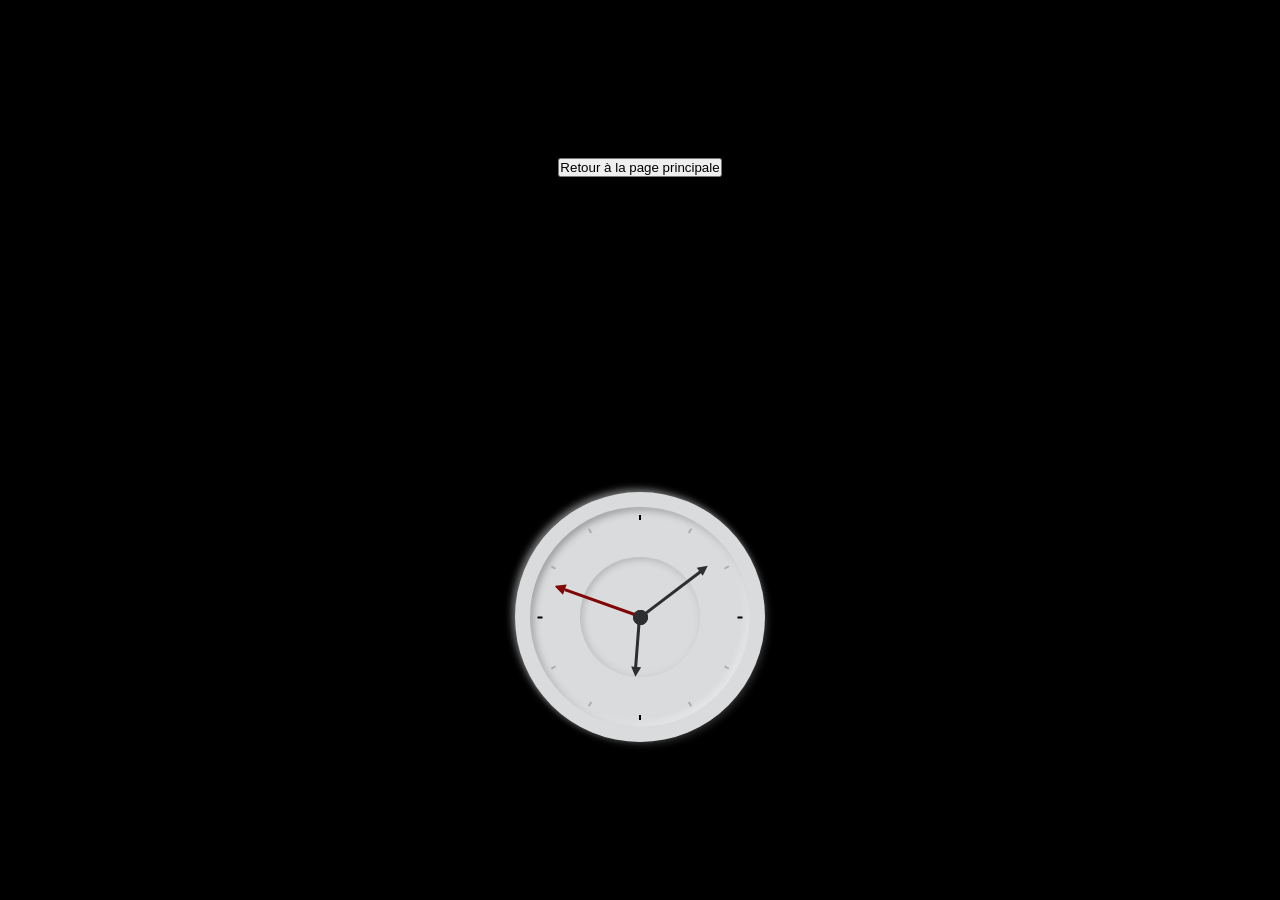
==== Web page/Mini project/Simple clock/index.html @ 9ea93c0d "Add analog clock mini-projects and main page Add two analog clock mini-projects (simple and complex)" ====
<!DOCTYPE html>
<html lang="fr">
<head>
    <meta charset="UTF-8">
    <meta name="viewport" content="width=device-width, initial-scale=1.0">
    <link rel="stylesheet" href="style.css">
    <link rel="html" href="../../"
    <script src="https://code.jquery.com/jquery-3.6.3.js"></script>
    <title>Horloge</title>
</head>
<body>
    <a href="../../main.html">
        <div class="pp">
            <button class="back_btn">Retour à la page principale</button>
        </div>
    </a>
    <div class="horloge">
        <div class="centre"></div>
        <div class="centre2"></div>
        <div class="indicateur">
            <div></div>
            <div></div>
            <div></div>
            <div></div>
            <div></div>
            <div></div>
            <div></div>
            <div></div>
            <div></div>
            <div></div>
            <div></div>
            <div></div>
        </div>
        <div class="aiguille-seconde">
            <div class="seconde"></div>
        </div>
        <div class="aiguille-minute">
            <div class="minute"></div>
        </div>
        <div class="aiguille-heure">
            <div class="heure"></div>
        </div>
    </div>
    <script src="app.js"></script>
</body>
</html>
---- Web page/Mini project/Simple clock/style.css ----
*, ::before, ::before {
    box-sizing: border-box;
    margin: 0;
    padding: 0;
}

html, body {
    height: 100%;
}

body {
    display: grid;
    place-items: center;
    background: black;
    text-align: center;
}

.horloge {
    display: flex;
    justify-content: center;
    align-items: center;
    background: #d9dbdc;
    height: 250px;
    width: 250px;
    border-radius: 50%;
    position: relative;
    box-shadow: -3px -3px 7px #ffffff73,
                3px 3px 7px #4f4f4f73;
}

.horloge::before {
    content: "";
    position: absolute;
    height: 220px;
    width: 220px;border-radius: 50%;
    background: #d9dbdc;
    box-shadow: inset -3px -3px 7px #ffffff73,
    inset 3px 3px 7px #4f4f4f73;
}
.horloge::after {
    content: "";
    position: absolute;
    height: 120px;
    width: 120px;border-radius: 50%;
    background: #d9dbdc;
    box-shadow: inset -1px -1px 7px #ffffff73,
    inset 1px 1px 7px #4f4f4f73;
}

.centre {
    position: absolute;
    height: 15px;
    width: 15px;
    background: #1e1e1e;
    border-radius: 50%;
    z-index: 2;
}

.centre2 {
    position: absolute;
    height: 15px;
    width: 15px;
    background: #2e2e2e;
    border-radius: 50%;
    z-index: 20;
}

.indicateur {
    display: flex;
    justify-content: center;
    align-items: center;
}

.indicateur div {
    position: absolute;
    width: 2px;
    height: 5px;
    background: #adadad;
}

.indicateur div:nth-child(1){
    transform: rotate(30deg) translateY(-100px);
}
.indicateur div:nth-child(2){
    transform: rotate(60deg) translateY(-100px);
}
.indicateur div:nth-child(3){
    transform: rotate(90deg) translateY(-100px);
    background: #000;
}
.indicateur div:nth-child(4){
    transform: rotate(120deg) translateY(-100px);
}
.indicateur div:nth-child(5){
    transform: rotate(150deg) translateY(-100px);
}
.indicateur div:nth-child(6){
    transform: rotate(180deg) translateY(-100px);
    background: #000;
}
.indicateur div:nth-child(7){
    transform: rotate(210deg) translateY(-100px);
}
.indicateur div:nth-child(8){
    transform: rotate(240deg) translateY(-100px);
}
.indicateur div:nth-child(9){
    transform: rotate(270deg) translateY(-100px);
    background: #000;
}
.indicateur div:nth-child(10){
    transform: rotate(300deg) translateY(-100px);
}
.indicateur div:nth-child(11){
    transform: rotate(330deg) translateY(-100px);
}
.indicateur div:nth-child(12){
    transform: rotate(360deg) translateY(-100px);
    background: #000;
}

.aiguille-seconde, .aiguille-minute, .aiguille-heure {
    position: absolute;
}

.aiguille-seconde, .seconde {
    height: 180px;
    width: 180px;
    z-index: 6;
}

.aiguille-minute, .minute {
    height: 140px;
    width: 140px;
    z-index: 5;
}

.aiguille-heure, .heure {
    height: 110px;
    width: 110px;
    z-index: 4;
}

.seconde, .minute, .heure {
    display: flex;
    justify-content: center;
    align-items: center;
}

.seconde::before {
    content: "";
    position: absolute;
    top: 10px;
    height: 80px;
    width: 3px;
    background: #800606;
}
.seconde::after {
    content: "";
    position: absolute;
    top: 0px;
    width: 1px;
    border-right: 5px solid transparent;
    border-left: 5px solid transparent;
    border-bottom: 10px solid #800606;
}
.minute::after {
    content: "";
    position: absolute;
    top: -10px;
    height: 80px;
    width: 3px;
    background: #2e2e2e;
}
.minute::before {
    content: "";
    position: absolute;
    top: -15px;
    width: 1px;
    border-right: 5px solid transparent;
    border-left: 5px solid transparent;
    border-bottom: 10px solid #2e2e2e;
}
.heure::after {
    content: "";
    position: absolute;
    top: 0px;
    height: 50px;
    width: 3px;
    background: #2e2e2e;
}
.heure::before {
    content: "";
    position: absolute;
    top: -5px;
    width: 1px;
    border-right: 5px solid transparent;
    border-left: 5px solid transparent;
    border-bottom: 10px solid #2e2e2e;
}
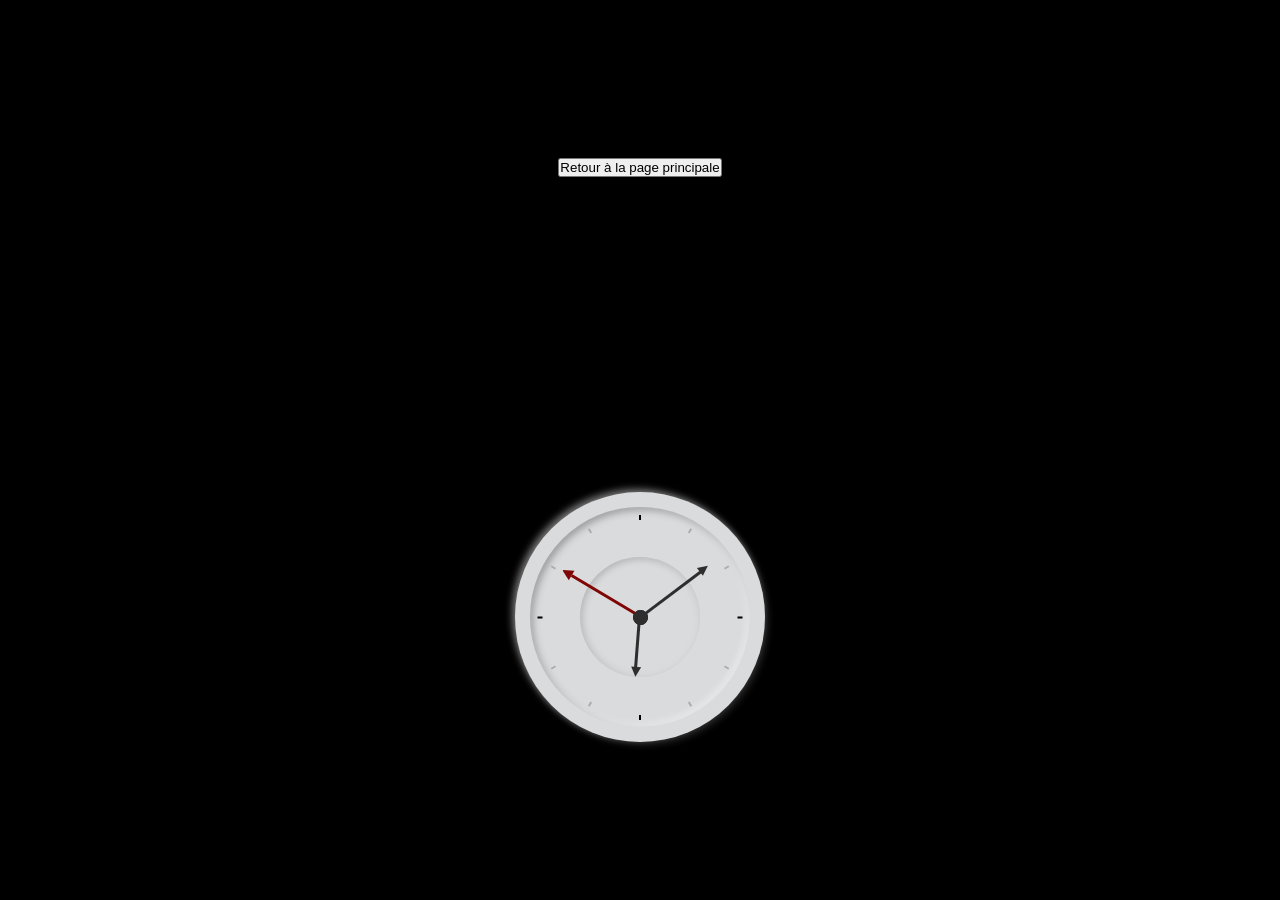
==== commit 56bc65ee: "trying to correct mistakes" ====
--- a/Web page/Mini project/Simple clock/index.html
+++ b/Web page/Mini project/Simple clock/index.html
@@ -4,7 +4,7 @@
     <meta charset="UTF-8">
     <meta name="viewport" content="width=device-width, initial-scale=1.0">
     <link rel="stylesheet" href="style.css">
-    <link rel="html" href="../../"
+    <link rel="html" href="../../">
     <script src="https://code.jquery.com/jquery-3.6.3.js"></script>
     <title>Horloge</title>
 </head>
